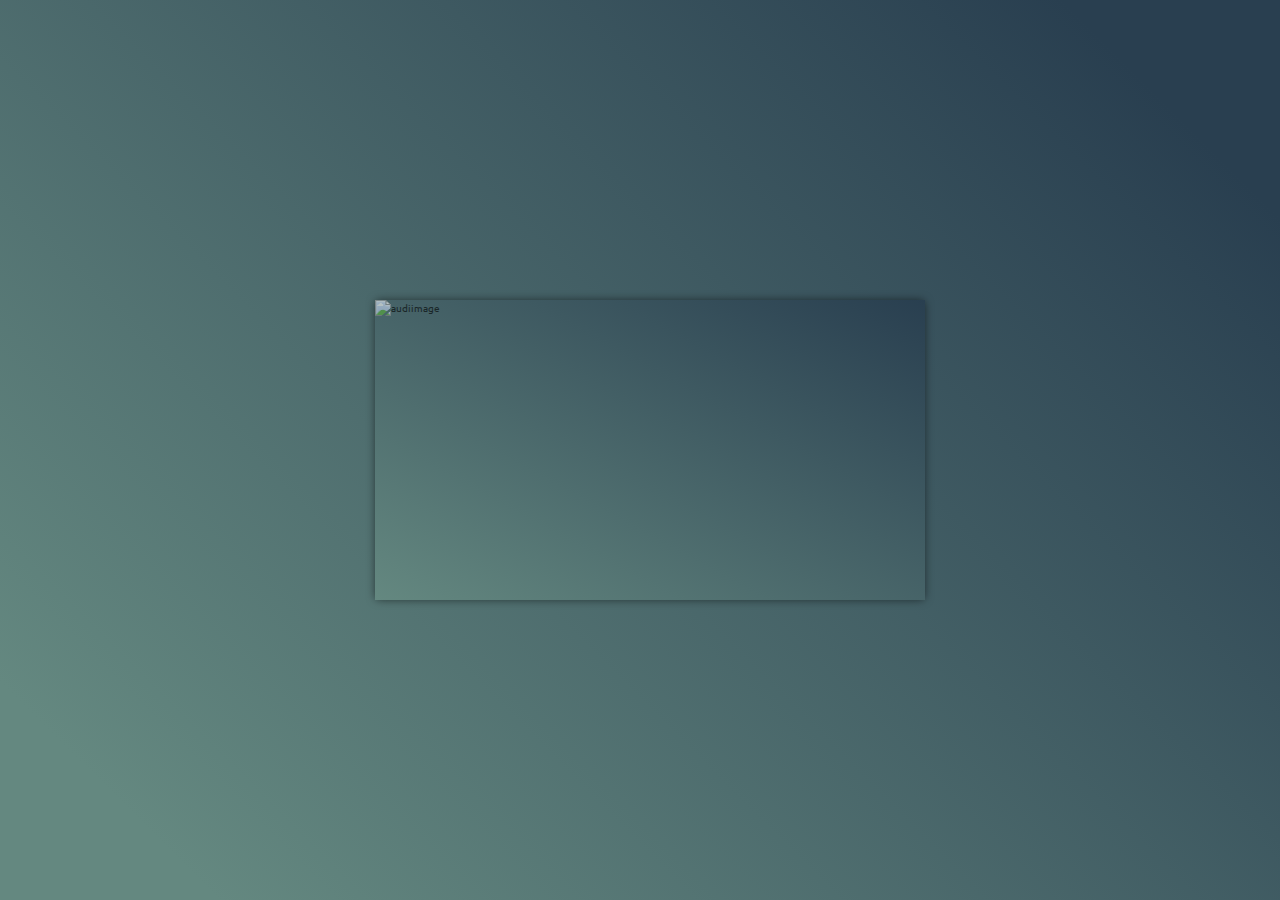
==== index2.html @ c2588f90 "changing backgrond color and name of heading" ====
<!DOCTYPE html>
<html lang="en">

<head>
    <meta charset="UTF-8">
    <meta name="viewport" content="width=device-width, initial-scale=1.0">
    <title>Document</title>
    <link rel="stylesheet" href="style2.css">
    <link href="https://fonts.googleapis.com/css2?family=Ubuntu:wght@300;500&display=swap" rel="stylesheet">
</head>

<body>


    <div class="container">
        <div class="main-wrapper">
            <div class="img-wrapper">
                <img src="https://images.unsplash.com/photo-1555652736-e92021d28a10?ixlib=rb-1.2.1&ixid=eyJhcHBfaWQiOjEyMDd9&auto=format&fit=crop&w=750&q=80"
                    alt="audiimage">
                <!-- <h1>Hello, how are you guy's doing.</h1> -->
            </div>



            <div class="specifications-wrapper">
                <!-- <h1>Specifications</h1> -->
                <div class="specifications">
                    <div>
                        <h1>Specifications</h1>
                    </div>
                    <div class="all-specs">

                        <div class="specs">
                            <p>Model : Audi A8</p>
                        </div>


                        <div class="specs">
                            <p>TransmissionType : Automatic</p>

                        </div>


                        <div class="specs">
                            <p>Seating Capacity : 5</p>

                        </div>

                        <div class="specs">
                            <p>Fuel Tank Capacity : 72</p>
                        </div>
                    </div>
                </div>

            </div>
        </div>

    </div>


</body>

</html>
---- style2.css ----
*{
    margin: 0;
    padding: 0;
    box-sizing: border-box;
    font-family: 'Ubuntu', sans-serif;
}
html{
    font-size: 10px;
}
body{
    height: 100%;
     background: #466368; 
     background-image: linear-gradient(45deg, rgb(100, 136, 128) 10%, rgb(41, 63, 80) 90%); 
     /* background: linear-gradient(to right bottom, rgb(100, 136, 128), rgb(41, 63, 80)); */
     background-attachment: fixed; 

}

.container{
    width: 90%;
    height: 35rem;
    /* background-color: brown; */
    position: absolute;
    top: 50%;
    left: 50%;
    transform: translate(-50%, -50%);
    overflow: hidden;
    margin: 0 1rem;
    /* padding: 3.5rem; */

}

.main-wrapper{
    width: 55rem;
    height: 30rem;
    position: absolute;
    top: 50%;
    left: 50%;
    transform: translate(-50%, -50%);
    display: flex;
    border-radius: 0.5rem;
    /* overflow: hidden; */
    margin: auto;
    box-shadow: 0 0 0.9rem rgba(0,0,0 , 0.5);
  
}

.img-wrapper{
    background: #466368; 
    background: linear-gradient(to right top, rgb(100, 136, 128), rgb(41, 63, 80));
    width: 100%;
    height: 100%;
     /* background-image:linear-gradient(to right bottom, rgb(100, 136, 128, 0.5), rgb(41, 63, 80, 0.5)),
    url("https://images.unsplash.com/photo-1555652736-e92021d28a10?ixlib=rb-1.2.1&ixid=eyJhcHBfaWQiOjEyMDd9&auto=format&fit=crop&w=750&q=80");
   background-repeat: no-repeat;
   background-size: cover;    */

}



.img-wrapper img{
    display: block;
    width: 100%;
    height: 100%;
    object-fit: cover;
    opacity: 0.6;
}

.specifications-wrapper{
    /* display: none; */
    width: 0%;
    height: 100%;
    background: #466368; 
    background-image: linear-gradient(45deg, rgb(100, 136, 128) 10%, rgb(41, 63, 80) 90%); 

    /* background-color: black; */
    transition: all 1s ease;
    overflow: hidden;
}

.img-wrapper:hover + .specifications-wrapper{
     width: 100%;
} 

.specifications-wrapper h1{
    text-align: center;
    margin-top: 2.8rem; 
    font-weight: 500;
    font-size: 3rem;
    color: #eee;
}
.specifications{
    display: flex;
    flex-direction: column;
    height: 100%;
  /* margin-top: 2rem; */
}

.all-specs{
    /* margin: auto 0; */
    /* margin: 1.8rem 0; */
    padding: 1.8rem 1rem 0 1rem;

}
.specs{
    border-bottom: 0.1rem solid #ddd;
    padding: 1.4rem 0 0 0;
}

.specs p{
    color: #eee;
    font-weight: 500;
    font-size: 1.6rem;
}
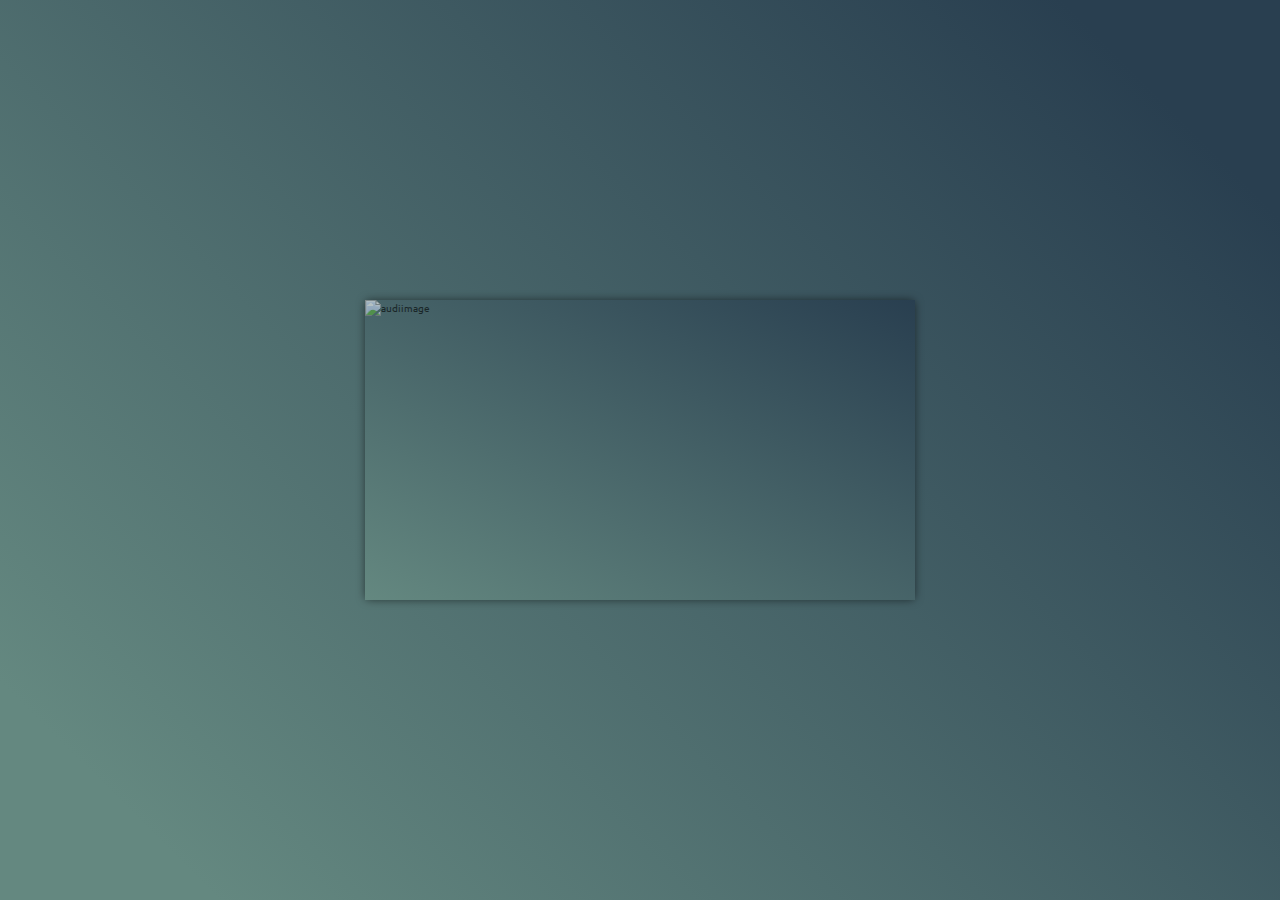
==== commit 7bf2836e: "added clamp" ====
--- a/index2.html
+++ b/index2.html
@@ -1,63 +1,55 @@
 <!DOCTYPE html>
 <html lang="en">
+  <head>
+    <meta charset="UTF-8" />
+    <meta name="viewport" content="width=device-width, initial-scale=1.0" />
+    <title>Document</title>
+    <link rel="stylesheet" href="style2.css" />
+    <link
+      href="https://fonts.googleapis.com/css2?family=Ubuntu:wght@300;500&display=swap"
+      rel="stylesheet"
+    />
+  </head>
 
-<head>
-    <meta charset="UTF-8">
-    <meta name="viewport" content="width=device-width, initial-scale=1.0">
-    <title>Document</title>
-    <link rel="stylesheet" href="style2.css">
-    <link href="https://fonts.googleapis.com/css2?family=Ubuntu:wght@300;500&display=swap" rel="stylesheet">
-</head>
-
-<body>
-
-
+  <body>
     <div class="container">
-        <div class="main-wrapper">
-            <div class="img-wrapper">
-                <img src="https://images.unsplash.com/photo-1555652736-e92021d28a10?ixlib=rb-1.2.1&ixid=eyJhcHBfaWQiOjEyMDd9&auto=format&fit=crop&w=750&q=80"
-                    alt="audiimage">
-                <!-- <h1>Hello, how are you guy's doing.</h1> -->
-            </div>
-
-
-
-            <div class="specifications-wrapper">
-                <!-- <h1>Specifications</h1> -->
-                <div class="specifications">
-                    <div>
-                        <h1>Specifications</h1>
-                    </div>
-                    <div class="all-specs">
-
-                        <div class="specs">
-                            <p>Model : Audi A8</p>
-                        </div>
-
-
-                        <div class="specs">
-                            <p>TransmissionType : Automatic</p>
-
-                        </div>
-
-
-                        <div class="specs">
-                            <p>Seating Capacity : 5</p>
-
-                        </div>
-
-                        <div class="specs">
-                            <p>Fuel Tank Capacity : 72</p>
-                        </div>
-                    </div>
-                </div>
-
-            </div>
+      <div class="main-wrapper">
+        <div class="img-wrapper">
+          <img
+            src="https://images.unsplash.com/photo-1555652736-e92021d28a10?ixlib=rb-1.2.1&ixid=eyJhcHBfaWQiOjEyMDd9&auto=format&fit=crop&w=750&q=80"
+            alt="audiimage"
+          />
+          <!-- <h1>Hello, how are you guy's doing.</h1> -->
         </div>
 
+        <div class="specifications-wrapper">
+          <!-- <h1>Specifications</h1> -->
+          <div class="specifications">
+            <div>
+              <h1>Specifications</h1>
+            </div>
+            <div class="all-specs">
+              <div class="specs">
+                <p>Model : Audi A8</p>
+              </div>
+
+              <div class="specs">
+                <p>TransmissionType : Automatic</p>
+              </div>
+
+              <div class="specs">
+                <p>Seating Capacity : 5</p>
+              </div>
+
+              <div class="specs">
+                <p>Fuel Tank Capacity : 72</p>
+              </div>
+            </div>
+          </div>
+        </div>
+      </div>
     </div>
 
-
-</body>
-
-</html>+    <script src="script.js"></script>
+  </body>
+</html>
--- a/style2.css
+++ b/style2.css
@@ -1,116 +1,117 @@
-*{
-    margin: 0;
-    padding: 0;
-    box-sizing: border-box;
-    font-family: 'Ubuntu', sans-serif;
+* {
+  margin: 0;
+  padding: 0;
+  box-sizing: border-box;
+  font-family: "Ubuntu", sans-serif;
 }
-html{
-    font-size: 10px;
+html {
+  font-size: 10px;
 }
-body{
-    height: 100%;
-     background: #466368; 
-     background-image: linear-gradient(45deg, rgb(100, 136, 128) 10%, rgb(41, 63, 80) 90%); 
-     /* background: linear-gradient(to right bottom, rgb(100, 136, 128), rgb(41, 63, 80)); */
-     background-attachment: fixed; 
-
+body {
+  background: #466368;
+  background-image: linear-gradient(
+    45deg,
+    rgb(100, 136, 128) 10%,
+    rgb(41, 63, 80) 90%
+  );
+  /* background: linear-gradient(to right bottom, rgb(100, 136, 128), rgb(41, 63, 80)); */
+  background-attachment: fixed;
 }
 
-.container{
-    width: 90%;
-    height: 35rem;
-    /* background-color: brown; */
-    position: absolute;
-    top: 50%;
-    left: 50%;
-    transform: translate(-50%, -50%);
-    overflow: hidden;
-    margin: 0 1rem;
-    /* padding: 3.5rem; */
+p {
+  height: 100%;
+}
+.container {
+  height: 100vh;
+  /* width: 90%; */
+  /* background-color: brown; */
 
+  /* padding: 3.5rem; */
 }
 
-.main-wrapper{
-    width: 55rem;
-    height: 30rem;
-    position: absolute;
-    top: 50%;
-    left: 50%;
-    transform: translate(-50%, -50%);
-    display: flex;
-    border-radius: 0.5rem;
-    /* overflow: hidden; */
-    margin: auto;
-    box-shadow: 0 0 0.9rem rgba(0,0,0 , 0.5);
-  
+.main-wrapper {
+  width: 55rem;
+  height: 30rem;
+  position: absolute;
+  top: 50%;
+  left: 50%;
+  transform: translate(-50%, -50%);
+  display: flex;
+  border-radius: 0.5rem;
+  /* overflow: hidden; */
+  margin: auto;
+  box-shadow: 0 0 0.9rem rgba(0, 0, 0, 0.5);
 }
 
-.img-wrapper{
-    background: #466368; 
-    background: linear-gradient(to right top, rgb(100, 136, 128), rgb(41, 63, 80));
-    width: 100%;
-    height: 100%;
-     /* background-image:linear-gradient(to right bottom, rgb(100, 136, 128, 0.5), rgb(41, 63, 80, 0.5)),
+.img-wrapper {
+  background: #466368;
+  background: linear-gradient(
+    to right top,
+    rgb(100, 136, 128),
+    rgb(41, 63, 80)
+  );
+  width: 100%;
+  height: 100%;
+  /* background-image:linear-gradient(to right bottom, rgb(100, 136, 128, 0.5), rgb(41, 63, 80, 0.5)),
     url("https://images.unsplash.com/photo-1555652736-e92021d28a10?ixlib=rb-1.2.1&ixid=eyJhcHBfaWQiOjEyMDd9&auto=format&fit=crop&w=750&q=80");
    background-repeat: no-repeat;
    background-size: cover;    */
-
 }
 
-
-
-.img-wrapper img{
-    display: block;
-    width: 100%;
-    height: 100%;
-    object-fit: cover;
-    opacity: 0.6;
+.img-wrapper img {
+  display: block;
+  width: 100%;
+  height: 100%;
+  object-fit: cover;
+  opacity: 0.6;
 }
 
-.specifications-wrapper{
-    /* display: none; */
-    width: 0%;
-    height: 100%;
-    background: #466368; 
-    background-image: linear-gradient(45deg, rgb(100, 136, 128) 10%, rgb(41, 63, 80) 90%); 
+.specifications-wrapper {
+  /* display: none; */
+  width: 0%;
+  height: 100%;
+  background: #466368;
+  background-image: linear-gradient(
+    45deg,
+    rgb(100, 136, 128) 10%,
+    rgb(41, 63, 80) 90%
+  );
 
-    /* background-color: black; */
-    transition: all 1s ease;
-    overflow: hidden;
+  /* background-color: black; */
+  transition: all 1s ease;
+  overflow: hidden;
 }
 
-.img-wrapper:hover + .specifications-wrapper{
-     width: 100%;
-} 
+.img-wrapper:hover + .specifications-wrapper {
+  width: 100%;
+}
 
-.specifications-wrapper h1{
-    text-align: center;
-    margin-top: 2.8rem; 
-    font-weight: 500;
-    font-size: 3rem;
-    color: #eee;
+.specifications-wrapper h1 {
+  text-align: center;
+  margin-top: 2.8rem;
+  font-weight: 500;
+  font-size: 3rem;
+  color: #eee;
 }
-.specifications{
-    display: flex;
-    flex-direction: column;
-    height: 100%;
+.specifications {
+  display: flex;
+  flex-direction: column;
+  height: 100%;
   /* margin-top: 2rem; */
 }
 
-.all-specs{
-    /* margin: auto 0; */
-    /* margin: 1.8rem 0; */
-    padding: 1.8rem 1rem 0 1rem;
-
+.all-specs {
+  /* margin: auto 0; */
+  /* margin: 1.8rem 0; */
+  padding: 1.8rem 1rem 0 1rem;
 }
-.specs{
-    border-bottom: 0.1rem solid #ddd;
-    padding: 1.4rem 0 0 0;
+.specs {
+  border-bottom: 0.1rem solid #ddd;
+  padding: 1.4rem 0 0 0;
 }
 
-.specs p{
-    color: #eee;
-    font-weight: 500;
-    font-size: 1.6rem;
+.specs p {
+  color: #eee;
+  font-weight: 500;
+  font-size: 1.6rem;
 }
-
